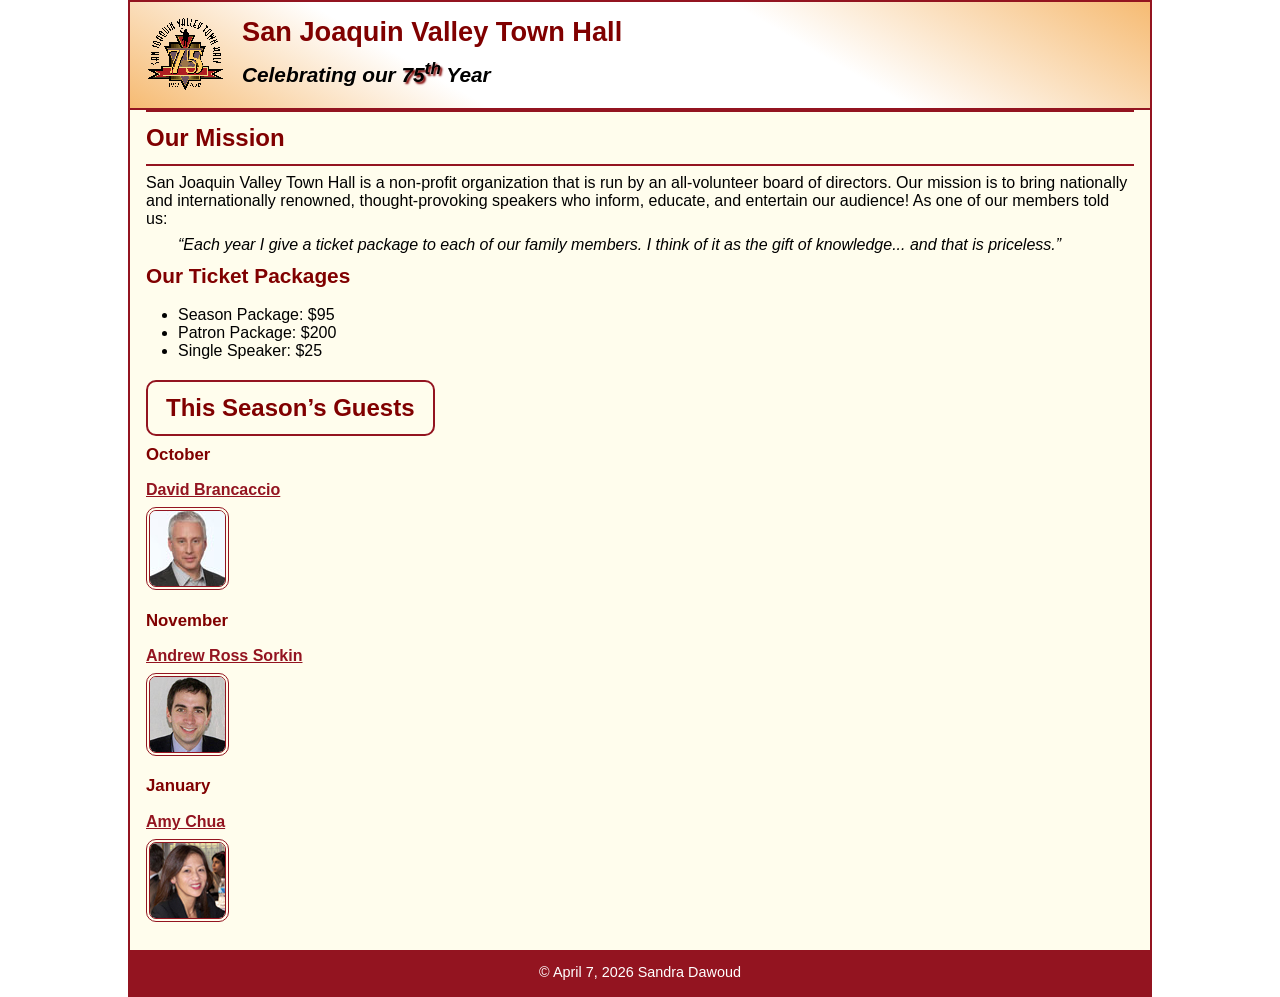
==== index.html @ 85d5d33b "A07 assignment completed" ====
<!DOCTYPE html>
<html lang="en">
<head>
    <meta charset="utf-8">
    <title>San Joaquin Valley Town Hall</title>
    <link rel="shortcut icon" href="images/favicon.ico">
    <link rel="stylesheet" href="styles/main.css">
</head>

<body>
    <header>
        <img src="images/town_hall_logo.gif" alt="Town Hall logo" width="80">
        <h2>San Joaquin Valley Town Hall</h2>
        <h3>Celebrating our <span class="shadow">75<sup>th</sup></span> Year</h3>
    </header>

    <main>
        <h1>Our Mission</h1>
        <p>
            San Joaquin Valley Town Hall is a non-profit organization that is run by an
            all-volunteer board of directors. Our mission is to bring nationally and
            internationally renowned, thought-provoking speakers who inform, educate,
            and entertain our audience! As one of our members told us:
        </p>

        <blockquote>
            “Each year I give a ticket package to each of our family members. I think of it as
            the gift of knowledge... and that is priceless.”
        </blockquote>

        <h2>Our Ticket Packages</h2>
        <ul>
            <li>Season Package: $95</li>
            <li>Patron Package: $200</li>
            <li>Single Speaker: $25</li>
        </ul>

        <h1 class="guests">This Season&rsquo;s Guests</h1>

        <h3>October</h3>
        <p>
            <a href="speakers/brancaccio.html">David Brancaccio</a>
        </p>
        <img src="images/brancaccio75.jpg" alt="David Brancaccio">

        <h3>November</h3>
        <p>
            <a href="speakers/sorkin.html">Andrew Ross Sorkin</a>
        </p>
        <img src="images/sorkin75.jpg" alt="Andrew Ross Sorkin">

        <h3>January</h3>
        <p>
            <a href="speakers/chua.html">Amy Chua</a>
        </p>
        <img src="images/chua75.jpg" alt="Amy Chua">
    </main>

    <footer>
        <p>&copy; April 7, 2026 Sandra Dawoud</p>
    </footer>
</body>
</html>
---- styles/main.css ----
/* reset selector */
* {
    margin: 0;
    padding: 0;
    box-sizing: border-box;
}

/* default styles */
h1, h2, h3, p, ul {
    padding: .5em 0;
}

ul {
    margin-left: 2em;
}

/* page */
html {
    background-color: #ffffff;
}

body {
    font-family: Arial, Helvetica, sans-serif;
    font-size: 100%;
    width: 80%;
    margin: auto;
    border: 2px solid #931420;
    background-color: #fffded;
}

/* links */
a {
    font-weight: bold;
    color: #931420;
}

a:hover,
a:focus {
    color: blue;
}

/* header */
header {
    border-bottom: 2px solid #931420;
    background: linear-gradient(
        30deg,
        #f6bb73 0%,
        white 30%,
        white 65%,
        #f6bb73 100%
    );
}

header img {
    float: left;
    margin: .75em 1em;
}

header h2 {
    font-size: 170%;
    color: #800000;
    padding-bottom: 0;
}

header h3 {
    font-size: 130%;
    font-style: italic;
    padding-bottom: 1em;
}

.shadow {
    text-shadow: 2px 2px 2px #800000;
}

/* main */
main {
    clear: left;
    padding: 0 1em 1em 1em;
}

main h1 {
    font-size: 150%;
    color: #800000;
    border-top: 2px solid #931420;
    border-bottom: 2px solid #931420;
}

main h2 {
    font-size: 130%;
    color: #800000;
}

main h3 {
    font-size: 105%;
    color: #800000;
}

blockquote {
    font-style: italic;
    padding-left: 2em;
    padding-right: 2em;
}

main img {
    border: 4px double #931420;
    border-radius: 10px;
    margin-bottom: .5em;
}

.guests {
    display: inline-block;
    border: 2px solid #931420;
    border-radius: 10px;
    padding: .5em .75em;
    margin-top: .5em;
}

/* footer */
footer {
    background-color: #931420;
}

footer p {
    color: white;
    text-align: center;
    padding: 1em 0;
    font-size: 90%;
    clear: both;
}
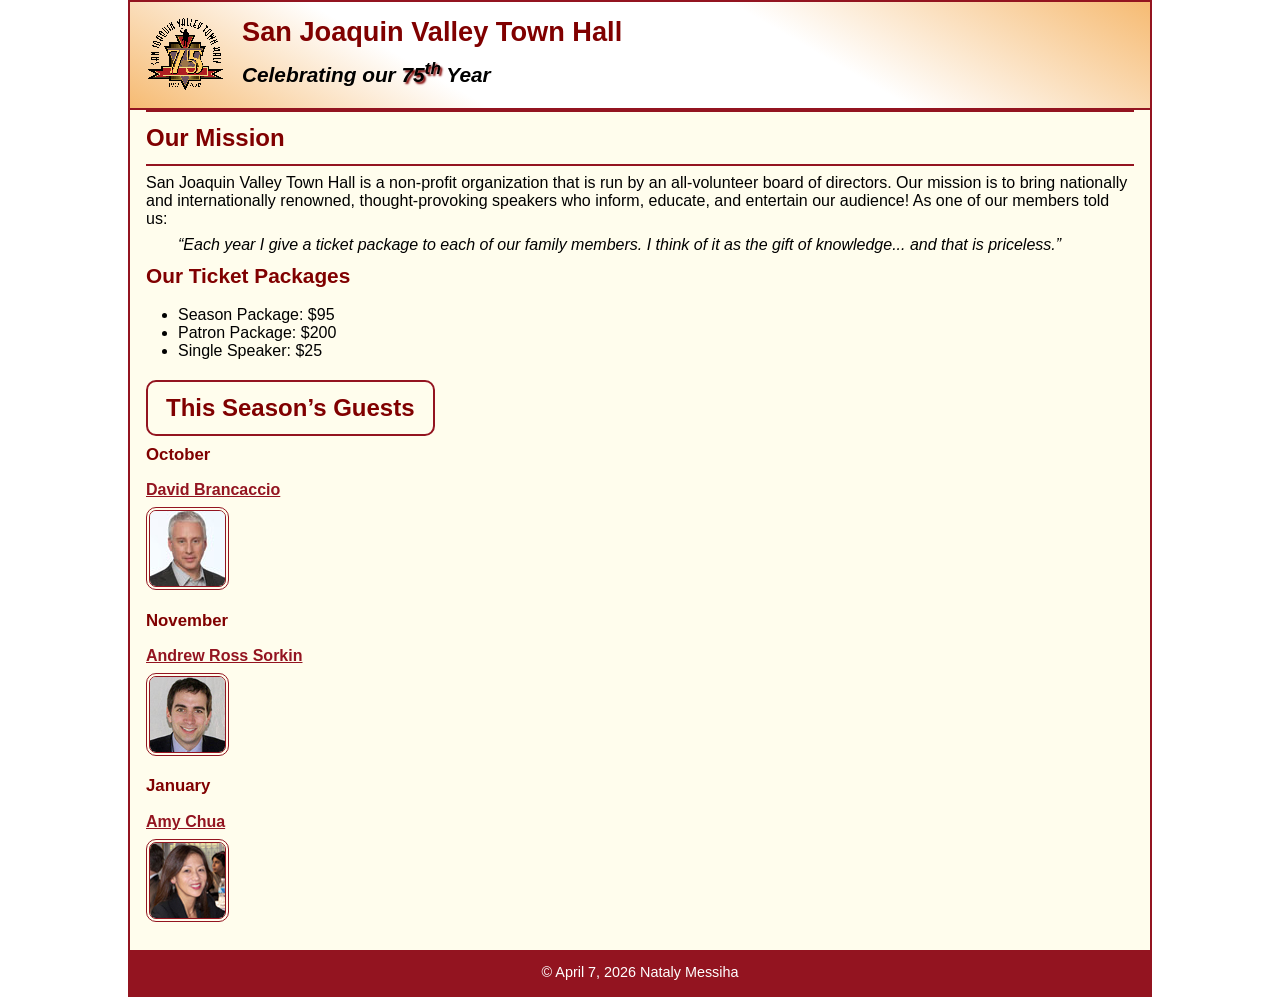
==== commit 77a99a6a: "added code" ====
--- a/index.html
+++ b/index.html
@@ -57,7 +57,7 @@
     </main>
 
     <footer>
-        <p>&copy; April 7, 2026 Sandra Dawoud</p>
+        <p>&copy; April 7, 2026 Nataly Messiha </p>
     </footer>
 </body>
 </html>
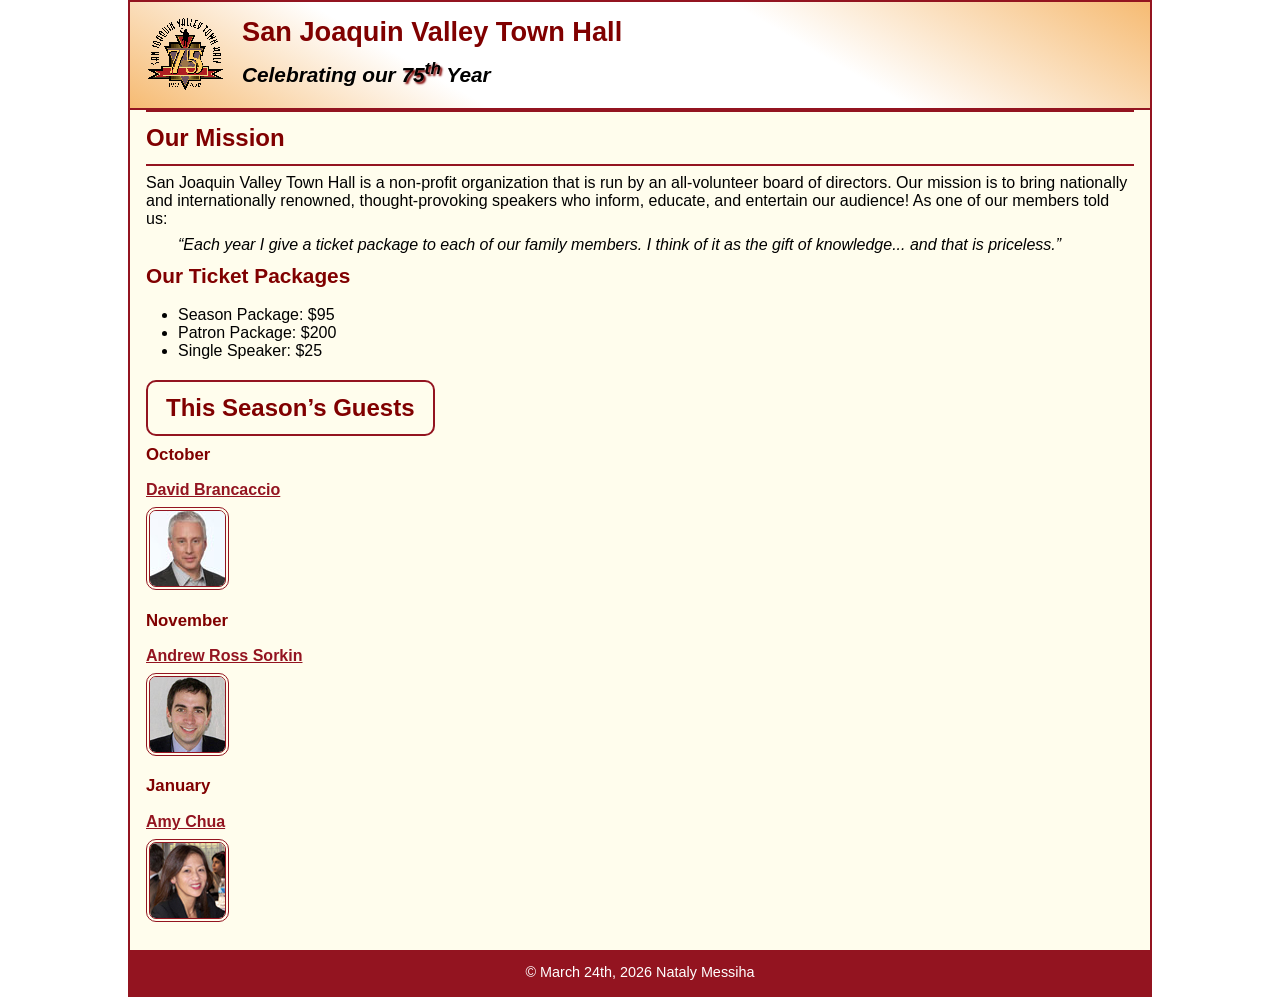
==== commit b8d05f0f: "added code" ====
--- a/index.html
+++ b/index.html
@@ -57,7 +57,7 @@
     </main>
 
     <footer>
-        <p>&copy; April 7, 2026 Nataly Messiha </p>
+        <p>&copy; March 24th, 2026 Nataly Messiha </p>
     </footer>
 </body>
 </html>
